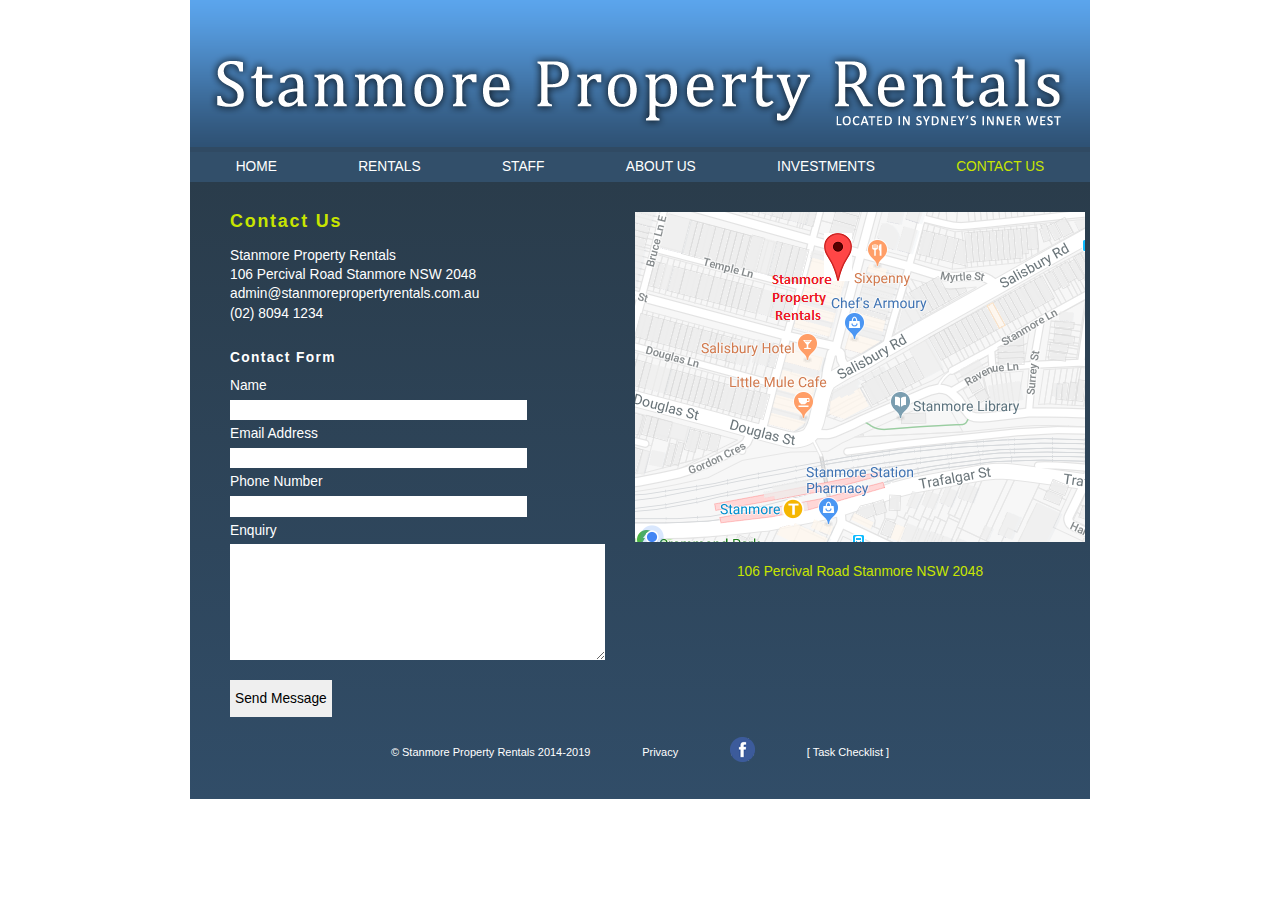
==== contact.html @ 34ccdd62 "changed folder structure so there is no longer a www folder" ====
﻿<!doctype html>

<html lang="en">

<head>
	<meta charset="utf-8">
	<title>     Stanmore Property Rentals - Located in Sydney's Inner West | Contact Us    </title>  
	<meta name="author" content="      Koan Stevenson - koan.stevenson@gmail.com     ">
	<link rel="stylesheet" href="stanmore_rentals.css">	
	<meta name="viewport" content="width=device-width, initial-scale=1">
</head>


<body>
<div id="wrapper">

<header>
	<a href="index.html"><img src="images/stanmore_property_rentals_logo.png" alt="logo_pic" width="900" height="147" title="Stanmore has bogans"></a>
</header>

<nav>
	<ul>
		<li><a href="index.html">HOME</a></li>
		<li><a href="rentals.html">RENTALS</a></li>
		<li><a href="staff.html">STAFF</a></li>
		<li><a href="about.html">ABOUT US</a></li>
		<li><a href="investments.html">INVESTMENTS</a></li>
		<li><a id="current-page" href="contact.html">CONTACT US</a></li>
	</ul>
</nav>
	<div id="inner-wrapper">
	<main>
		<section>
			<h1>Contact Us</h1>
				<ul id="contact">
					<li>Stanmore Property Rentals</li>
					<li>106 Percival Road Stanmore NSW 2048</li>
					<li>admin@stanmorepropertyrentals.com.au</li>
					<li>(02) 8094 1234</li>					
				</ul>			
			<h2>Contact Form</h2>
			<form id="contactForm" onsubmit="return checkForm(this)">
				<label for="name">Name</label><input id="name" size="35">
				<label for="email">Email Address</label><input id="email" size="35">
				<label for="phone">Phone Number</label><input id="phone" size="35">
				<label for="message">Enquiry</label>
				<textarea id="message" rows="6" cols="45" form="contactForm" maxlength="1500"></textarea>
				<p></p>
				<input type="submit" value ="Send Message">
			</form>			
		</section>
		<figure>
			<img src="images/map_cropped.png" alt="map_pic" width="450" height="330" title="Here be dragons">
			<figcaption id="address"><a href="https://www.google.com/maps?q=106+Percival+Road%0D%0AStanmore+NSW+2048">106 Percival Road Stanmore NSW 2048</a></figcaption>
		</figure>
	</main>
		
	<footer>
		<ul>
			<li>&copy; Stanmore Property Rentals 2014-2019</li>
			<li><a href="privacy.html">Privacy</a></li>
			<li><a href="https://facebook.com"><img src="images/facebook.png" alt="facebook_logo" width="25" height="25"></a></li>
			<li><a href="documents/checklist.pdf" target="_blank" rel="noopener noreferrer">[ Task Checklist ]</a></li>
		</ul>
	</footer>

	</div>
</div>
	<script>
		// regname: [A-Za-z-\.'] allows names to have letters and the characters (-.') [\s]? allows 1 space in between names (max of 4 names) - no other characters or numbers allowed
		var regName = /^([A-Za-z-\.']+)[\s]?([A-Za-z-\.']+)[\s]?([A-Za-z-\.']+)[\s]?([A-Za-z-\.']+)$/;
		// regemail taken from https://emailregex.com/
		var regEmail =  /^(([^<>()\[\]\\.,;:\s@"]+(\.[^<>()\[\]\\.,;:\s@"]+)*)|(".+"))@((\[[0-9]{1,3}\.[0-9]{1,3}\.[0-9]{1,3}\.[0-9]{1,3}\])|(([a-zA-Z\-0-9]+\.)+[a-zA-Z]{2,}))$/;
		// regphone: (\d{10}) allows only 10 digits no spaces or other characters
		var regPhone = /(\d{10})/;
		
		function checkForm(form){
			if(!regName.test(form.name.value)){
				alert("Please enter a valid name");
				form.name.focus();
				form.name.select();
				return false;
			}
			if(!regEmail.test(form.email.value)){
				alert("Please enter a valid email address");
				form.email.focus();
				form.email.select();
				return false;
			}
			if(!regPhone.test(form.phone.value)){
				alert("Please enter a valid phone number (10 digits only no spaces or hyphens)");
				form.phone.focus();
				form.phone.select();
				return false;
			}
			if(form.message.value == ""){
				alert("Please enter something in the message-box (maximum 1500 characters)");
			}
			else{
				if (!confirm("Is all the information filled out correctly?")){			
				return false;
				}else{
				alert("Email sent. Thanks for your enquiry we will be in contact shortly");
				}			
			}	
		}
	</script>
</body>
</html>
---- stanmore_rentals.css ----
﻿* {
margin: 0em;
padding: 0em;
font-size: 100%;
border-style: none;
list-style-type: none;
}

body{
	font-family: helvetica, calibri, arial, sans-serif;
	background: #fff;
	color: #fff;
	font-size: 86%;
	line-height: 140%;	
}

body a{
	text-decoration: none;
	color: #c8e500;
}

body a:hover{
	text-decoration: underline;
}

nav{
	padding: 5px;
	background: #324f6a;	
}

nav ul{
	display: flex;
	justify-content: space-around;	
}

nav a{
	color: #fff;
	text-decoration: none;
}

nav a:hover{
	color: #c8e500;
	text-decoration: none;
}

#current-page{
	color: #c8e500;
}

#wrapper{
	width: 900px;
	margin: 0 auto 35px auto;	
	background: #304a63;
	
}

#inner-wrapper{	
	margin: 0 auto 20px auto;
	padding: 30px 0 30px 0;
	background-image: linear-gradient(#2a3c4b, #314d68);	
}

main{
	display: flex;
	justify-content: space-between;	
}

section{
	margin-left: 40px;
	margin-right: 30px;
}

section ul li{
	list-style-type: square;
	list-style-position: inside;		
}

section ul{
	margin-bottom: 15px;
}

figure{
	width: 450px;
	margin-right: 40px;		
}

figcaption{
	font-size: 90%;
	margin-top: 15px;
}

#address{
	text-align: center;
	font-size: 100%;
}

h1{
	color: #c8e500;
	font-size: 130%;
	margin-bottom: 15px;
	letter-spacing: 0.1em;	
}

h2{
	margin-bottom: 5px;
	letter-spacing: 0.1em;
}

p{
	margin-bottom: 15px;
}

table{
	margin-bottom: 15px;
	text-align: left;	
	border-collapse: collapse;
	width: 250px;
}

table caption{
	text-align: left;
	font-weight: bold;	
	margin-bottom: 3px;
}

table th, table td{
	line-height: 120%;
}

.propTable{
	margin: 50px 0 50px 0;
	width: auto;		
}

.propTable td{
	padding: 0 0 10px 0;
	vertical-align: top;	
}

.propTable tbody tr :nth-child(2){
	padding: 0 10px 0 10px;
}

.propTable tbody tr :nth-child(3){
	padding: 0 10px 0 10px;
}

.propTable tbody tr :nth-child(4){
	padding: 0 30px 0 10px;
}

.toprow{
	white-space: nowrap;	
}

.separator{
	height: 35px;
}

footer{
	width: 550px;
	margin: 20px auto 0 auto;
	font-size: 80%;
}

footer ul{
	display: flex;
	justify-content: space-around;
	align-items: center;	
}

footer ul a{
	color: #fff;
}

footer ul a:hover{
	text-decoration: underline;
}

label{
	line-height: 200%;
}

input{
	display: block;
	line-height: 150%;
}

input[type=submit]{
	line-height: 200%;
	padding: 5px;
}

input[type=submit]:hover{
	cursor: pointer;
}

textarea{
	font-family: helvetica, calibri, arial, sans-serif;
	font-size: 100%;
	line-height: 140%;	
}

#contact li{
	list-style-type: none;
}

#contact{
	margin-bottom: 25px;
}
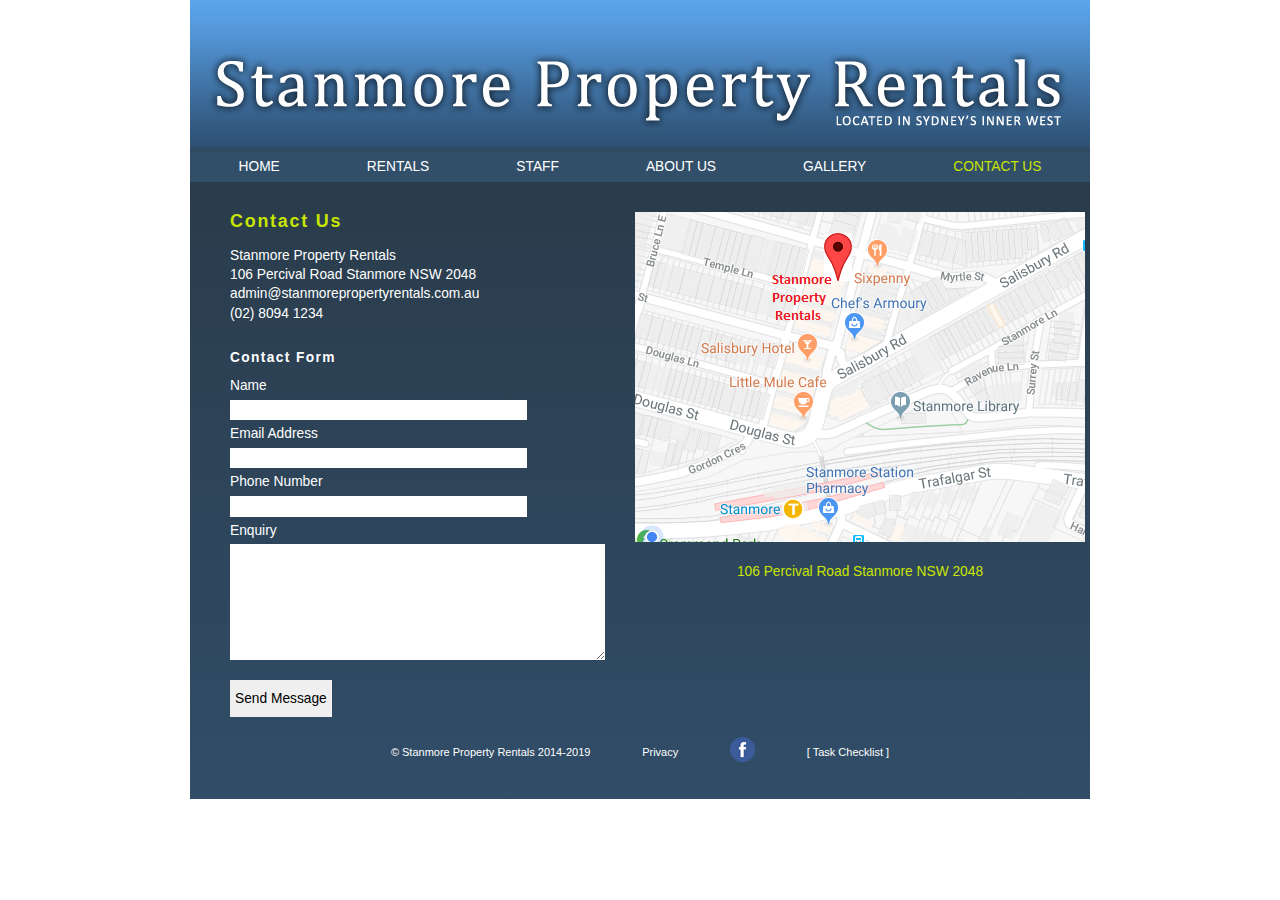
==== commit 1ac98e1a: "finished gallery" ====
--- a/contact.html
+++ b/contact.html
@@ -24,7 +24,7 @@
 		<li><a href="rentals.html">RENTALS</a></li>
 		<li><a href="staff.html">STAFF</a></li>
 		<li><a href="about.html">ABOUT US</a></li>
-		<li><a href="investments.html">INVESTMENTS</a></li>
+		<li><a href="gallery.html">GALLERY</a></li>
 		<li><a id="current-page" href="contact.html">CONTACT US</a></li>
 	</ul>
 </nav>
--- a/stanmore_rentals.css
+++ b/stanmore_rentals.css
@@ -6,12 +6,12 @@
 list-style-type: none;
 }
 
-body{
-	font-family: helvetica, calibri, arial, sans-serif;
-	background: #fff;
-	color: #fff;
-	font-size: 86%;
-	line-height: 140%;	
+body {
+    font-family: helvetica, calibri, arial, sans-serif;
+    background: #fff;
+    color: #fff;
+    font-size: 86%;
+    line-height: 140%;
 }
 
 body a{
@@ -128,7 +128,7 @@
 }
 
 .propTable{
-	margin: 50px 0 50px 0;
+	margin-bottom: 50px;
 	width: auto;		
 }
 
@@ -138,23 +138,49 @@
 }
 
 .propTable tbody tr :nth-child(2){
-	padding: 0 10px 0 10px;
+	padding: 0 20px 0 25px;
+    width: 150px;	
 }
 
 .propTable tbody tr :nth-child(3){
-	padding: 0 10px 0 10px;
+	padding: 0 20px 0 10px;
+	width: 140px;
 }
 
 .propTable tbody tr :nth-child(4){
-	padding: 0 30px 0 10px;
+	padding: 0 20px 0 0px;
+    width: 100px;
 }
 
 .toprow{
-	white-space: nowrap;	
+	white-space: nowrap;
+    font-weight: bold;
 }
 
 .separator{
 	height: 35px;
+}
+
+#searchResults{
+    margin-top: 50px;
+}
+
+#buttonAndMsg{
+	display: flex;
+	justify-content: space-between;
+}
+
+#msgNoneFound{
+	padding: 39px 350px 0 20px;
+}
+
+#gallery{
+    margin: 30px auto 30px auto;
+}
+
+#infoPanel{
+    font-size: 80%;
+    margin: 0 105px 0 130px;
 }
 
 footer{
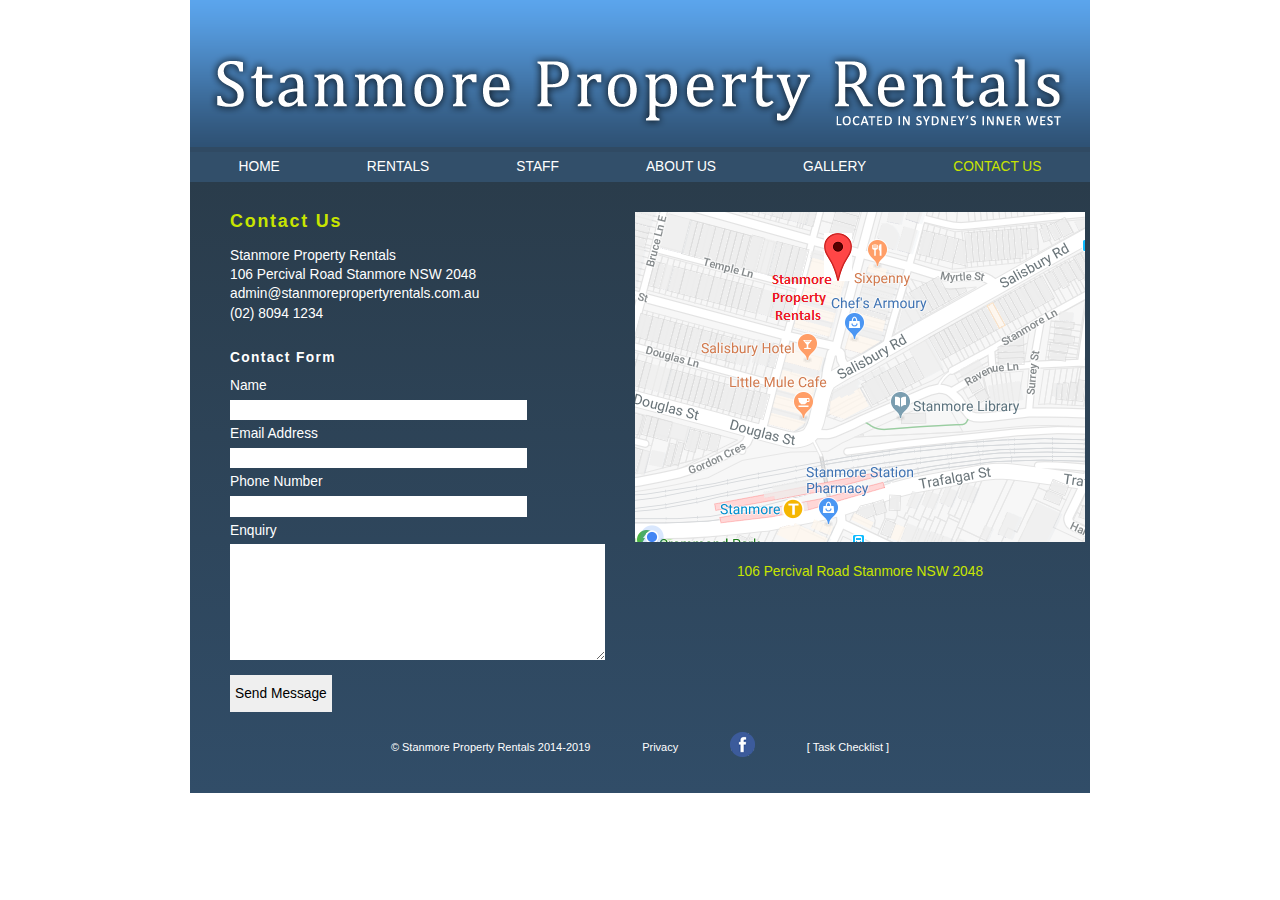
==== commit d5624892: "checked browser compatibility checked degrades gracefully (js & images) got favicon.ico" ====
--- a/contact.html
+++ b/contact.html
@@ -1,23 +1,24 @@
 ﻿<!doctype html>
-
 <html lang="en">
 
 <head>
-	<meta charset="utf-8">
-	<title>     Stanmore Property Rentals - Located in Sydney's Inner West | Contact Us    </title>  
-	<meta name="author" content="      Koan Stevenson - koan.stevenson@gmail.com     ">
-	<link rel="stylesheet" href="stanmore_rentals.css">	
-	<meta name="viewport" content="width=device-width, initial-scale=1">
+    <meta charset="utf-8">
+    <title>     Stanmore Property Rentals - Located in Sydney's Inner West | Contact Us    </title>
+    <meta name="author" content="      Koan Stevenson - koan.stevenson@gmail.com     ">
+    <link rel="stylesheet" href="stanmore_rentals.css">
+    <meta name="viewport" content="width=device-width, initial-scale=1">
+    <link rel="apple-touch-icon" sizes="180x180" href="/apple-touch-icon.png">
+    <link rel="icon" type="image/png" sizes="32x32" href="/favicon-32x32.png">
+    <link rel="icon" type="image/png" sizes="16x16" href="/favicon-16x16.png">
+    <link rel="manifest" href="/site.json">
 </head>
 
 
 <body>
 <div id="wrapper">
-
 <header>
 	<a href="index.html"><img src="images/stanmore_property_rentals_logo.png" alt="logo_pic" width="900" height="147" title="Stanmore has bogans"></a>
 </header>
-
 <nav>
 	<ul>
 		<li><a href="index.html">HOME</a></li>
@@ -29,6 +30,7 @@
 	</ul>
 </nav>
 	<div id="inner-wrapper">
+
 	<main>
 		<section>
 			<h1>Contact Us</h1>
@@ -39,15 +41,15 @@
 					<li>(02) 8094 1234</li>					
 				</ul>			
 			<h2>Contact Form</h2>
-			<form id="contactForm" onsubmit="return checkForm(this)">
-				<label for="name">Name</label><input id="name" size="35">
-				<label for="email">Email Address</label><input id="email" size="35">
-				<label for="phone">Phone Number</label><input id="phone" size="35">
-				<label for="message">Enquiry</label>
-				<textarea id="message" rows="6" cols="45" form="contactForm" maxlength="1500"></textarea>
-				<p></p>
-				<input type="submit" value ="Send Message">
-			</form>			
+            <form id="contactForm" onsubmit="return checkForm(this)">
+                <label for="name">Name</label><input id="name" size="35">
+                <label for="email">Email Address</label><input id="email" size="35">
+                <label for="phone">Phone Number</label><input id="phone" size="35">
+                <label for="message">Enquiry</label>
+                <textarea id="message" rows="6" cols="45" form="contactForm" maxlength="1500"></textarea>               
+                <p></p><noscript>Please enable JavaScript in your browser settings for Send Message to work</noscript>                
+                <input type="submit" value="Send Message" height="37">              
+            </form>			
 		</section>
 		<figure>
 			<img src="images/map_cropped.png" alt="map_pic" width="450" height="330" title="Here be dragons">
--- a/stanmore_rentals.css
+++ b/stanmore_rentals.css
@@ -80,7 +80,7 @@
 }
 
 figure{
-	width: 450px;
+	width: auto; /*changed from 450px for IE*/
 	margin-right: 40px;		
 }
 
@@ -123,8 +123,9 @@
 	margin-bottom: 3px;
 }
 
-table th, table td{
-	line-height: 120%;
+table th, table td {
+    line-height: 120%;
+    text-align: left; /*added for IE*/
 }
 
 .propTable{
@@ -172,6 +173,10 @@
 
 #msgNoneFound{
 	padding: 39px 350px 0 20px;
+}
+
+#jsmsg{
+    margin: 0 auto 0 180px;
 }
 
 #gallery{
@@ -224,7 +229,8 @@
 textarea{
 	font-family: helvetica, calibri, arial, sans-serif;
 	font-size: 100%;
-	line-height: 140%;	
+	line-height: 140%;
+    display: block; /*added for edge*/
 }
 
 #contact li{
